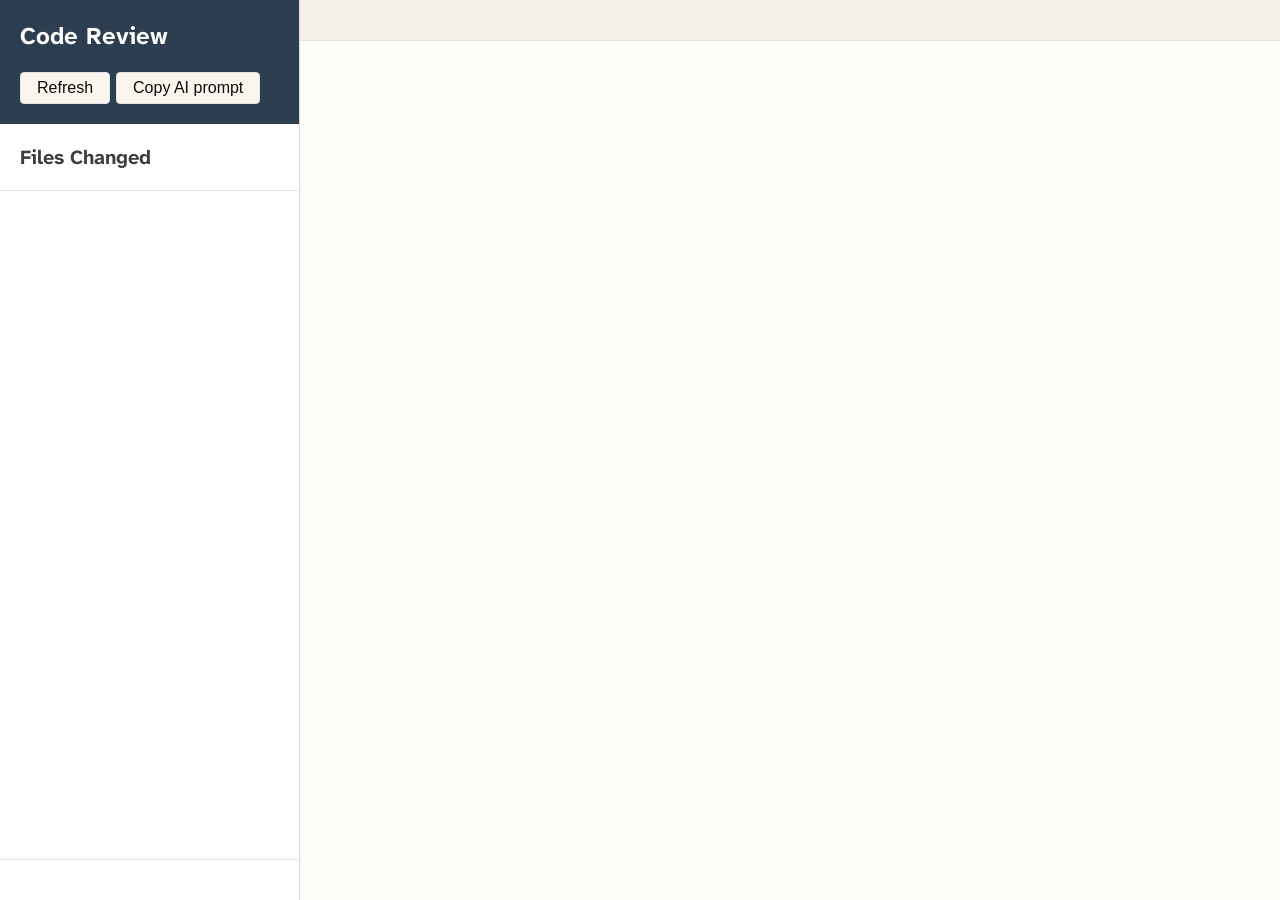
==== backend/assets/index.html @ bf8e1965 "Squashed commit of the following: commit 788ef1416c350686da4750c318c8a06a1f06bbaf Author: lsh <lsh-0" ====
<!DOCTYPE html>
<html lang="en">
<head>
    <meta charset="UTF-8">
    <meta name="viewport" content="width=device-width, initial-scale=1.0">
    <title>Code Review</title>
    <link rel="stylesheet" href="style.css">
</head>
<body>
    <div id="app">
        <div id="review-changed-banner" class="banner hidden">
            <span>Changes to the review have been made.</span>
            <button id="banner-refresh-btn">Refresh</button>
            <button id="banner-dismiss-btn" class="banner-dismiss" title="Dismiss">×</button>
        </div>
        <div id="main-content">
            <div id="file-list">
                <header>
                    <div class="header-content">
                        <h1>Code Review</h1>
                        <div class="review-info">
                            <span id="branch-info"></span>
                        </div>
                        <button id="refresh-btn">Refresh</button>
                        <button id="copy-prompt-btn" title="Copy an AI prompt that points at this review's state file">Copy AI prompt</button>
                    </div>
                </header>
                <h2>Files Changed</h2>
                <div id="files"></div>
                <div id="overview-footer"></div>
            </div>

            <div id="diff-view">
                <div id="current-file-header">
                    <h2 id="current-file-name"></h2>
                </div>
                <div id="diff-content"></div>
            </div>
        </div>
    </div>

    <div id="comment-modal" class="modal">
        <div class="modal-content">
            <h3>Add Comment</h3>
            <textarea id="comment-input" placeholder="Write your comment in markdown..."></textarea>
            <div class="modal-actions">
                <button id="save-comment-btn">Save</button>
                <button id="cancel-comment-btn">Cancel</button>
            </div>
        </div>
    </div>

    <div id="edit-comment-modal" class="modal">
        <div class="modal-content">
            <h3>Edit Comment</h3>
            <textarea id="edit-comment-input"></textarea>
            <div class="modal-actions">
                <button id="update-comment-btn">Update</button>
                <button id="cancel-edit-comment-btn">Cancel</button>
            </div>
        </div>
    </div>

    <div id="reply-comment-modal" class="modal">
        <div class="modal-content">
            <h3>Reply</h3>
            <textarea id="reply-comment-input" placeholder="Write your reply in markdown..."></textarea>
            <div class="modal-actions">
                <button id="save-reply-btn">Save</button>
                <button id="cancel-reply-btn">Cancel</button>
            </div>
        </div>
    </div>

    <script src="review.js"></script>
</body>
</html>
---- backend/assets/style.css ----
/* Fonts bundled under assets/fonts. Atkinson Hyperlegible Next is an
   accessibility-oriented sans used for UI chrome; Source Code Pro is the
   monospace used for diff and code, where column alignment matters. */
@font-face {
    font-family: "Atkinson Hyperlegible Next";
    src: local("Atkinson Hyperlegible Next"), url("fonts/AtkinsonHyperlegibleNext-Regular.otf") format("opentype");
    font-weight: 400;
    font-style: normal;
}

@font-face {
    font-family: "Atkinson Hyperlegible Next";
    src: local("Atkinson Hyperlegible Next Bold"), url("fonts/AtkinsonHyperlegibleNext-Bold.otf") format("opentype");
    font-weight: 700;
    font-style: normal;
}

@font-face {
    font-family: "Atkinson Hyperlegible Next";
    src: local("Atkinson Hyperlegible Next Italic"), url("fonts/AtkinsonHyperlegibleNext-Italic.otf") format("opentype");
    font-weight: 400;
    font-style: italic;
}

@font-face {
    font-family: "Source Code Pro";
    src: local("Source Code Pro"), url("fonts/SourceCodePro-Regular.otf") format("opentype");
    font-weight: 400;
    font-style: normal;
}

@font-face {
    font-family: "Source Code Pro";
    src: local("Source Code Pro Bold"), url("fonts/SourceCodePro-Bold.otf") format("opentype");
    font-weight: 700;
    font-style: normal;
}

@font-face {
    font-family: "Source Code Pro";
    src: local("Source Code Pro Italic"), url("fonts/SourceCodePro-It.otf") format("opentype");
    font-weight: 400;
    font-style: italic;
}

:root {
    /* Font families */
    --font-sans: "Atkinson Hyperlegible Next", -apple-system, BlinkMacSystemFont, "Segoe UI", Roboto, sans-serif;
    --font-mono: "Source Code Pro", "Monaco", "Menlo", "Courier New", monospace;

    /* Code/diff text scale. Driven by Ctrl+wheel zoom, which sets --zoom on
       the root element; the diff font size is the base times the zoom. */
    --diff-font-base: 0.9rem;
    --zoom: 1;
    --diff-font-size: calc(var(--diff-font-base) * var(--zoom));

    /* Base — warm, low-glare palette adapted from the ADL design system. */
    --color-bg: #fffdf9;
    --color-bg-primary: #fffdf9;
    --color-bg-secondary: #faf6ee;
    --color-bg-tertiary: #f6f1e7;
    --color-bg-subtle: #f6f1e7;
    --color-text: #0b0c0c;
    --color-text-secondary: #3d3d3d;
    --color-text-muted: #6b7280;
    --color-text-strong: #0b0c0c;

    /* Side navigation — kept cool to separate it from the warm body. */
    --color-nav-bg: white;
    --color-nav-item-bg: #f8f9fa;

    /* Borders */
    --color-border: #e1e4e8;
    --color-border-light: #ddd;
    --color-border-input: #d1d5da;

    /* Accent / interactive */
    --color-accent: #0366d6;
    --color-accent-hover: #0256c7;
    --color-accent-bg: #e8f4f8;
    --color-hover-bg: #f0f5ff;
    --color-hover-bg-subtle: #f3f4f6;

    /* Header */
    --color-header-bg: #2c3e50;
    --color-header-text: white;

    /* Diff - added */
    --color-diff-add-bg: #e6ffed;
    --color-diff-add-num-bg: #d4f0dc;
    --color-diff-add-num-text: #0a5c2b;
    --color-diff-add-content-bg: #d1f4da;

    /* Diff - removed */
    --color-diff-remove-bg: #ffebe9;
    --color-diff-remove-num-bg: #ffdcd7;
    --color-diff-remove-num-text: #a0111f;
    --color-diff-remove-content-bg: #ffd8d6;

    /* Diff - text on colored backgrounds */
    --color-diff-text: #000;

    /* Hunk header */
    --color-hunk-text: #4b5563;

    /* Status */
    --color-status-active: #28a745;
    --color-status-active-hover: #218838;
    --color-status-resolved: #6f42c1;
    --color-status-ignored: #6c757d;
    --color-status-ignored-hover: #5a6268;

    /* Danger */
    --color-danger: #dc3545;
    --color-danger-hover: #c82333;

    /* Shadows / overlays */
    --shadow-sm: 0 2px 4px rgba(0, 0, 0, 0.1);
    --shadow-md: 0 4px 12px rgba(0, 0, 0, 0.15);
    --color-overlay: rgba(0, 0, 0, 0.5);
}

* {
    margin: 0;
    padding: 0;
    box-sizing: border-box;
    scroll-behavior: auto !important;
}

html {
    scroll-behavior: auto !important;
    /* Scale the whole UI up from the 16px default. Every rem-based size,
       including the diff text, grows proportionally. */
    font-size: 125%;
}

body {
    font-family: var(--font-sans);
    background: var(--color-bg);
    color: var(--color-text);
}

header {
    background: var(--color-header-bg);
    color: var(--color-header-text);
    padding: 1rem;
    box-shadow: var(--shadow-sm);
}

.header-content h1 {
    font-size: 1.2rem;
    font-weight: 600;
    margin-bottom: 0.5rem;
}

.review-info {
    font-size: 0.85rem;
    opacity: 0.9;
}

#refresh-btn,
#copy-prompt-btn {
    margin-top: 0.5rem;
    padding: 0.3rem 0.8rem;
    background: var(--color-bg-secondary);
    color: var(--color-text);
    border: 1px solid var(--color-border);
    border-radius: 4px;
    cursor: pointer;
    font-size: 0.8rem;
    /* the success cue (see `.flash-success`) fades the green back over this. */
    transition: background-color 0.3s ease, color 0.3s ease;
}

#refresh-btn:hover,
#copy-prompt-btn:hover {
    background: var(--color-bg-primary);
}

/* press affordance: the button depresses slightly on click and springs back,
   the basic indent-then-outdent every button should have. */
#refresh-btn:active,
#copy-prompt-btn:active {
    transform: translateY(1px);
}

/* on-success cue: snap the button to green on completion, then let the base
   `transition` fade it back when the class is removed. Only colour changes — no
   size or text change, so the surrounding navigation never shifts. */
#refresh-btn.flash-success,
#copy-prompt-btn.flash-success {
    background: var(--color-status-active);
    color: white;
    transition: none;
}

#app {
    display: flex;
    flex-direction: column;
    height: 100vh;
}

/* a full-width notice pinned above the panes, shown when the review's state
   file is changed by another process. It sits in normal flow so the panes
   shrink to make room rather than being covered. */
#review-changed-banner {
    flex: 0 0 auto;
    display: flex;
    align-items: center;
    gap: 0.75rem;
    padding: 0.5rem 1rem;
    background: #fff3cd;
    color: #7a5c00;
    border-bottom: 1px solid #e0c46c;
    font-size: 0.9rem;
}

#review-changed-banner.hidden {
    display: none;
}

#banner-refresh-btn {
    padding: 0.2rem 0.7rem;
    background: #7a5c00;
    color: white;
    border: none;
    border-radius: 4px;
    cursor: pointer;
    font-size: 0.85rem;
}

#banner-refresh-btn:hover {
    background: #5c4500;
}

.banner-dismiss {
    margin-left: auto;
    background: transparent;
    border: none;
    color: #7a5c00;
    font-size: 1.2rem;
    line-height: 1;
    cursor: pointer;
    padding: 0 0.3rem;
}

#main-content {
    display: flex;
    flex: 1;
    min-height: 0;
}

#file-list {
    width: 300px;
    background: var(--color-nav-bg);
    border-right: 1px solid var(--color-border-light);
    overflow: hidden;
    display: flex;
    flex-direction: column;
}

#file-list h2 {
    flex: 0 0 auto;
    font-size: 1rem;
    font-weight: 600;
    padding: 1rem;
    margin: 0;
    color: var(--color-text-secondary);
    background: var(--color-nav-bg);
    border-bottom: 1px solid var(--color-border);
}

#file-list > header {
    flex: 0 0 auto;
}

#files {
    padding: 1rem;
    flex: 1;
    overflow-y: auto;
}

.file-item {
    display: flex;
    align-items: center;
    gap: 0.5rem;
    padding: 0.75rem;
    margin-bottom: 0.5rem;
    background: var(--color-nav-item-bg);
    border: 1px solid var(--color-border);
    border-radius: 4px;
    cursor: pointer;
}

.file-item .file-marked {
    flex: 0 0 auto;
    margin: 0;
    cursor: pointer;
}

.file-item:hover {
    background: var(--color-accent-bg);
    border-color: var(--color-accent);
}

.file-item.active {
    background: var(--color-accent-bg);
    border-color: var(--color-accent);
}

.file-item.has-comments-active {
    border-color: var(--color-status-active);
    border-width: 2px;
}

.file-item.has-comments-resolved {
    border-color: var(--color-status-resolved);
    border-width: 2px;
}

.file-item.has-comments-ignored {
    border-color: var(--color-status-ignored);
    border-width: 2px;
}

.file-item .file-name {
    font-family: var(--font-mono);
    font-size: 0.85rem;
    word-break: break-all;
    overflow-wrap: anywhere;
}

.file-item .comment-count {
    display: inline-block;
    margin-left: 0.5rem;
    padding: 0.1rem 0.4rem;
    background: var(--color-status-resolved);
    color: var(--color-bg-primary);
    border-radius: 10px;
    font-size: 0.75rem;
}

/* the overview entry lives in a footer fixed to the bottom of the file list,
   so it stays in place while the file list above it scrolls. */
#overview-footer {
    flex: 0 0 auto;
    padding: 1rem;
    background: var(--color-nav-bg);
    border-top: 1px solid var(--color-border);
}

/* the review-overview entry sits in the footer, without a marked checkbox. */
.file-item.overview-item {
    margin-bottom: 0;
    border-style: dashed;
    justify-content: center;
}

.file-item.overview-item .file-name {
    font-family: inherit;
    font-weight: 600;
}

/* a file's section in the overview pane: a clickable header that opens the
   file, followed by its comment threads. */
.overview-file {
    margin-bottom: 2rem;
}

/* the overview's per-file header, matching the file page's `#current-file-header`:
   a warm bar carrying the filename link and the browse button. */
.overview-file-header {
    padding: 0.5rem 1rem;
    background: var(--color-bg-tertiary);
    border: 1px solid var(--color-border);
    /* the header sits directly on top of the file's hunk(s), so it rounds only
       its top corners and shares the seam with the hunk below — one card, no gap. */
    border-radius: 4px 4px 0 0;
    border-bottom: none;
    display: flex;
    align-items: center;
    gap: 1rem;
}

/* in the overview the hunk butts directly under the file header: drop its own
   top rounding and the inter-hunk margin so header and hunk read as one card. */
.overview-file .diff-hunk {
    margin-bottom: 0;
    border-radius: 0;
}

/* the overview file section is the card; its last hunk rounds its bottom. */
.overview-file .diff-hunk:last-child {
    border-radius: 0 0 4px 4px;
}

/* the filename in the overview header, mirroring `#current-file-name`. As a file
   link it is a borderless button so it reads as text but acts as a control; the
   review section reuses it as a plain label (a span, no click). */
.overview-file-name {
    font-family: var(--font-mono);
    font-weight: 600;
    font-size: 0.95rem;
    color: var(--color-accent);
    background: transparent;
    border: none;
    padding: 0;
    text-align: left;
    cursor: pointer;
    word-break: break-all;
    overflow-wrap: anywhere;
}

button.overview-file-name:hover {
    text-decoration: underline;
}

.overview-empty {
    padding: 2rem;
    text-align: center;
    color: var(--color-hunk-text);
}

/* the review-level feedback section heads the overview and is not a file, so
   its label is plain text, not an accent-coloured link. */
.overview-review .overview-file-name {
    color: var(--color-text);
}

.overview-add-comment {
    margin: 0.5rem 0 1rem;
    padding: 0.3rem 0.8rem;
    font-family: inherit;
    font-size: 0.85rem;
    color: var(--color-accent);
    background: transparent;
    border: 1px solid var(--color-border);
    border-radius: 4px;
    cursor: pointer;
}

.overview-add-comment:hover {
    background: var(--color-bg-subtle);
}


#diff-view {
    flex: 1;
    overflow-y: auto;
    background: var(--color-bg-primary);
}

#current-file-header {
    padding: 1rem 2rem;
    background: var(--color-bg-tertiary);
    border-bottom: 1px solid var(--color-border);
    position: sticky;
    top: 0;
    z-index: 10;
    display: flex;
    align-items: center;
    gap: 1rem;
}

.browse-link {
    font-size: 0.85rem;
    font-family: inherit;
    color: var(--color-accent);
    background: transparent;
    border: 1px solid var(--color-border);
    border-radius: 4px;
    padding: 0.2rem 0.6rem;
    cursor: pointer;
}

.browse-link:hover {
    background: var(--color-bg-subtle);
}

#current-file-name {
    font-size: 1.1rem;
    font-weight: 600;
    font-family: var(--font-mono);
}

#diff-content {
    padding: 1rem 2rem;
}

.binary-placeholder {
    padding: 2rem;
    text-align: center;
    color: var(--color-hunk-text);
    font-family: var(--font-mono);
    font-size: var(--diff-font-size);
    border: 1px dashed var(--color-border);
    border-radius: 6px;
}

.diff-hunk {
    margin-bottom: 2rem;
    border: 1px solid var(--color-border);
    border-radius: 6px;
    overflow: hidden;
}

.hunk-header {
    background: var(--color-bg-subtle);
    padding: 0.5rem 1rem;
    font-family: var(--font-mono);
    font-size: var(--diff-font-size);
    color: var(--color-hunk-text);
    border-bottom: 1px solid var(--color-border);
}

.expand-row {
    background: var(--color-bg-subtle);
    padding: 0.35rem 1rem;
    font-family: var(--font-mono);
    font-size: var(--diff-font-size);
    color: var(--color-accent);
    cursor: pointer;
    user-select: none;
    border-bottom: 1px solid var(--color-border);
}

.expand-row:hover {
    background: var(--color-bg-tertiary);
}

.expand-row.disabled {
    color: var(--color-text-muted);
    text-decoration: line-through;
    cursor: default;
}

.expand-row.disabled:hover {
    background: var(--color-bg-subtle);
}

/* a between-hunks gap revealed to completion makes the two hunks continuous:
   close the separating margin and flatten the bordered/rounded edges where
   they meet so the two boxes read as one block. */
.diff-hunk.joined-above {
    margin-top: 0;
    border-top: none;
    border-top-left-radius: 0;
    border-top-right-radius: 0;
}

.diff-hunk.joined-below {
    margin-bottom: 0;
    border-bottom: none;
    border-bottom-left-radius: 0;
    border-bottom-right-radius: 0;
}

/* the lower hunk's header is hidden once its gap is fully revealed: the two
   hunks are now one continuous block and the @@ boundary no longer applies. */
.hunk-header.joined-hidden {
    display: none;
}

.diff-line {
    display: flex;
    font-family: var(--font-mono);
    font-size: var(--diff-font-size);
    line-height: 1.5;
    position: relative;
}

.diff-line:hover {
    background: var(--color-hover-bg);
}

/* The background hover above shows on plain lines, but added/removed lines
   paint their own backgrounds over the row and hide it. This absolutely
   positioned marker sits above the child backgrounds, giving every line a
   consistent left-edge hover cue regardless of type. */
.diff-line::before {
    content: "";
    position: absolute;
    left: 0;
    top: 0;
    bottom: 0;
    width: 3px;
    background: var(--color-accent);
    opacity: 0;
}

.diff-line:hover::before {
    opacity: 1;
}

.line-numbers {
    display: flex;
    user-select: none;
    background: var(--color-bg-tertiary);
    border-right: 1px solid var(--color-border);
}

.line-number {
    width: 50px;
    padding: 0.25rem 0.5rem;
    text-align: right;
    color: var(--color-text-muted);
    font-size: calc(0.8rem * var(--zoom));
}

/* Render the digit from the data-num attribute. CSS-generated content is not
   part of the selection or clipboard, so line numbers are excluded when
   selecting code across rows. */
.line-number::before {
    content: attr(data-num);
}

.line-number.clickable {
    cursor: pointer;
}

.line-number.clickable:hover {
    color: var(--color-accent);
    background: var(--color-accent-bg);
}

.line-content {
    flex: 1;
    padding: 0.25rem 0.5rem;
    white-space: pre-wrap;
    overflow-wrap: anywhere;
}

.line-actions {
    padding: 0.25rem 0.5rem;
    opacity: 0;
}

.diff-line:hover .line-actions {
    opacity: 1;
}

.comment-btn {
    padding: 0.2rem 0.5rem;
    background: var(--color-accent);
    color: var(--color-bg-primary);
    border: none;
    border-radius: 3px;
    cursor: pointer;
    font-size: 0.75rem;
}

.comment-btn:hover {
    background: var(--color-accent-hover);
}

.diff-line.added {
    background: var(--color-diff-add-bg);
}

.diff-line.added .line-numbers {
    background: var(--color-diff-add-num-bg);
}

.diff-line.added .line-number {
    color: var(--color-diff-add-num-text);
}

.diff-line.added .line-content {
    background: var(--color-diff-add-content-bg);
    color: var(--color-diff-text);
}

.diff-line.removed {
    background: var(--color-diff-remove-bg);
}

.diff-line.removed .line-numbers {
    background: var(--color-diff-remove-num-bg);
}

.diff-line.removed .line-number {
    color: var(--color-diff-remove-num-text);
}

.diff-line.removed .line-content {
    background: var(--color-diff-remove-content-bg);
    color: var(--color-diff-text);
}

.comment-thread {
    background: var(--color-bg-subtle);
    border-left: 3px solid var(--color-status-resolved);
    /* no vertical margin: the thread butts against the commented line above and
       the next diff line below, so a comment and its code read as one block. The
       0.75rem inset is the single indent step shared by the comment card and the
       reply rail, so the hunk edge, comment edge and reply edge align. */
    margin: 0;
    padding: 0.75rem;
}

/* the diff line a comment is attached to carries the same left bar as its
   thread, so the two join into a single bordered block down the left edge. The
   bar reuses the `::before` marker (which sits above the line's own background)
   shown always and in the comment colour rather than only on hover. */
.diff-line.commented::before {
    opacity: 1;
    background: var(--color-status-resolved);
}

.comment {
    background: var(--color-bg-primary);
    border: 1px solid var(--color-border);
    border-radius: 6px;
    padding: 0.75rem;
    margin-bottom: 0.5rem;
}

.comment:last-child {
    margin-bottom: 0;
}

.comment-header {
    display: flex;
    justify-content: space-between;
    align-items: center;
    margin-bottom: 0.5rem;
}

.comment-status {
    display: inline-block;
    padding: 0.2rem 0.5rem;
    border-radius: 3px;
    font-size: 0.75rem;
    font-weight: 600;
}

.comment-status.active {
    background: var(--color-status-active);
    color: var(--color-bg-primary);
}

.comment-status.resolved {
    background: var(--color-status-resolved);
    color: var(--color-bg-primary);
}

.comment-status.ignored {
    background: var(--color-status-ignored);
    color: var(--color-bg-primary);
}

.comment-author {
    font-size: 0.75rem;
    color: var(--color-status-ignored);
    font-weight: normal;
}

.comment-content {
    margin-bottom: 0.5rem;
    line-height: 1.5;
    white-space: pre-wrap;
}

/* replies sit under the root body behind a thin left rail. The rail's left edge
   aligns with the root comment's content edge — the same edge the Reply button
   below starts from — so the rail visually continues down to that button. The
   bottom margin gives the last reply breathing room before the action row. */
.comment-replies {
    margin: 0.5rem 0 0.75rem;
    border-left: 2px solid var(--color-border);
    padding-left: 0.75rem;
}

/* a reply is nested under its root inside the `.comment-replies` rail, so it
   drops the standalone card chrome (border, background, radius) the root
   `.comment` rule applies and reads as a lighter thread entry. */
.comment-reply {
    background: none;
    border: none;
    border-radius: 0;
    padding: 0.4rem 0;
    margin-bottom: 0;
}

.comment-reply .comment-content {
    margin-bottom: 0.4rem;
}

/* replies offer only Edit and Delete; keep them grouped together rather than
   pushing Delete to the far edge as the richer root action row does. */
.comment-reply .comment-actions .delete-btn {
    margin-left: 0;
}

.comment-actions {
    display: flex;
    gap: 0.5rem;
}

.comment-actions button {
    padding: 0.3rem 0.6rem;
    border: 1px solid var(--color-border-input);
    background: var(--color-bg-primary);
    border-radius: 3px;
    cursor: pointer;
    font-size: 0.8rem;
}

.comment-actions button:hover {
    background: var(--color-hover-bg-subtle);
}

.comment-actions .delete-btn {
    margin-left: auto;
    background: var(--color-danger);
    color: var(--color-bg-primary);
    border-color: var(--color-danger);
}

.comment-actions .delete-btn:hover {
    background: var(--color-danger-hover);
    border-color: var(--color-danger-hover);
}

.modal {
    display: none;
    position: fixed;
    top: 0;
    left: 0;
    width: 100%;
    height: 100%;
    background: var(--color-overlay);
    z-index: 1000;
    align-items: center;
    justify-content: center;
}

.modal.active {
    display: flex;
}

.modal-content {
    background: var(--color-bg-primary);
    padding: 2rem;
    border-radius: 8px;
    width: 90%;
    max-width: 600px;
    box-shadow: var(--shadow-md);
}

.modal-content h3 {
    margin-bottom: 1rem;
    font-size: 1.2rem;
}

.modal-content textarea {
    width: 100%;
    min-height: 150px;
    padding: 0.75rem;
    border: 1px solid var(--color-border-input);
    border-radius: 4px;
    font-family: inherit;
    font-size: 1.05rem;
    resize: vertical;
    margin-bottom: 1rem;
}

.modal-actions {
    display: flex;
    gap: 0.5rem;
    justify-content: flex-end;
}

.modal-actions button {
    padding: 0.5rem 1rem;
    border: none;
    border-radius: 4px;
    cursor: pointer;
    font-size: 0.9rem;
}

#save-comment-btn,
#update-comment-btn {
    background: var(--color-status-active);
    color: var(--color-bg-primary);
}

#save-comment-btn:hover,
#update-comment-btn:hover {
    background: var(--color-status-active-hover);
}

#cancel-comment-btn,
#cancel-edit-comment-btn {
    background: var(--color-status-ignored);
    color: var(--color-bg-primary);
}

#cancel-comment-btn:hover,
#cancel-edit-comment-btn:hover {
    background: var(--color-status-ignored-hover);
}

/* Syntax highlighting (highlight.js token classes).
   A compact theme matched to the tool's warm light palette rather than a stock
   highlight.js stylesheet, so highlighted code reads consistently with the rest
   of the UI and no external CSS dependency is pulled in. highlight.js emits
   <span class="hljs-*"> tokens inside .line-content; these rules colour them.
   An unrecognised language (or the plain-text fallback) emits no spans and
   simply inherits the default text colour. */
.line-content .hljs-comment,
.line-content .hljs-quote {
    color: #6c757d;
    font-style: italic;
}
.line-content .hljs-keyword,
.line-content .hljs-selector-tag,
.line-content .hljs-literal,
.line-content .hljs-type,
.line-content .hljs-built_in {
    color: #6f42c1;
}
.line-content .hljs-string,
.line-content .hljs-meta-string,
.line-content .hljs-regexp {
    color: #a0111f;
}
.line-content .hljs-number,
.line-content .hljs-symbol,
.line-content .hljs-bullet {
    color: #b35900;
}
.line-content .hljs-title,
.line-content .hljs-section,
.line-content .hljs-function .hljs-title,
.line-content .hljs-name {
    color: #7a5c00;
    font-weight: 600;
}
.line-content .hljs-attr,
.line-content .hljs-attribute,
.line-content .hljs-variable,
.line-content .hljs-template-variable {
    color: #0b6b75;
}
.line-content .hljs-meta,
.line-content .hljs-tag {
    color: #6c757d;
}
.line-content .hljs-emphasis {
    font-style: italic;
}
.line-content .hljs-strong {
    font-weight: 700;
}
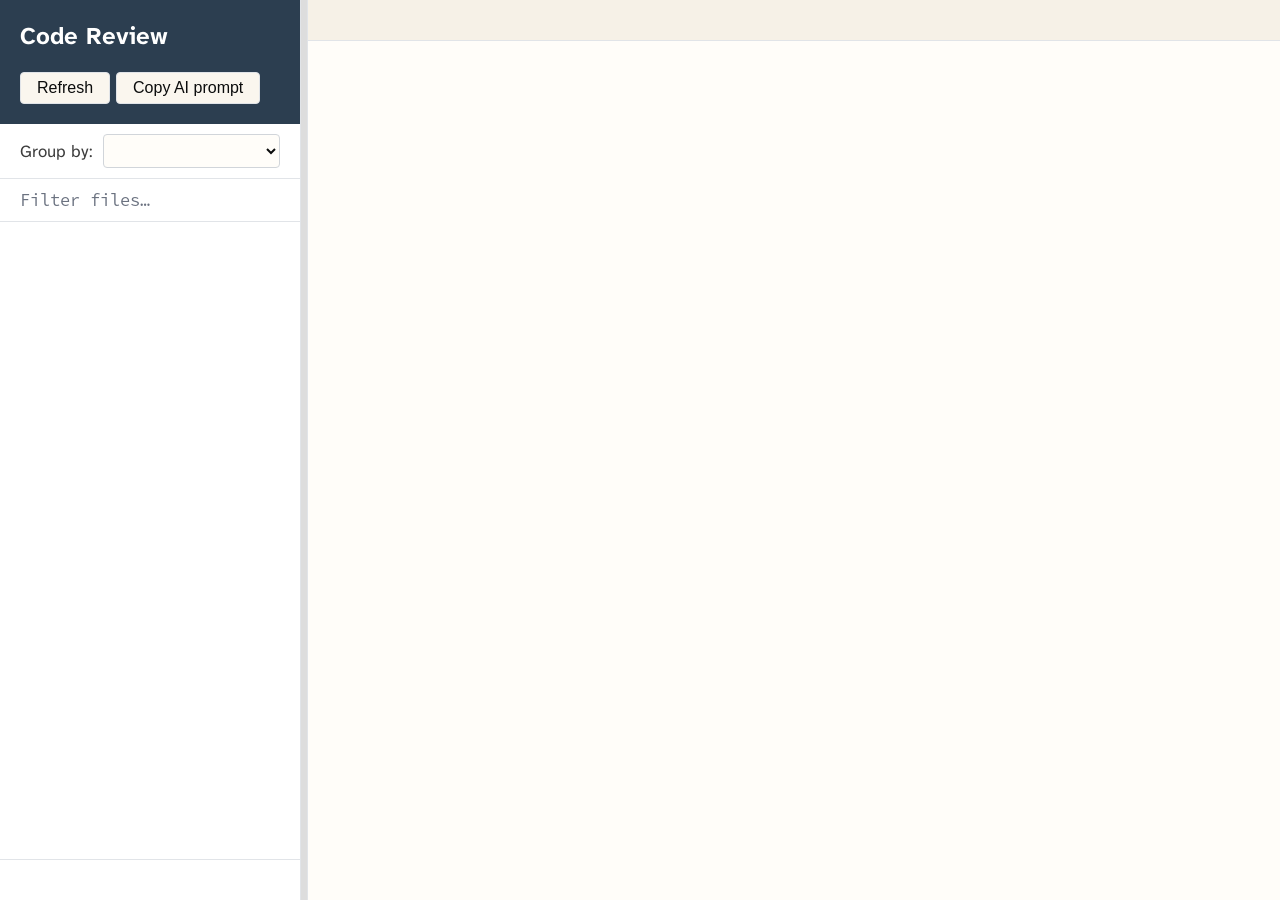
==== commit d04392d9: "Squashed commit of the following: commit 2c3bbda092e7c4c52e932bdacccf666ceb925f85 Author: lsh <lsh-0" ====
--- a/backend/assets/index.html
+++ b/backend/assets/index.html
@@ -25,10 +25,19 @@
                         <button id="copy-prompt-btn" title="Copy an AI prompt that points at this review's state file">Copy AI prompt</button>
                     </div>
                 </header>
-                <h2>Files Changed</h2>
+                <div id="file-group-control">
+                    <label for="file-grouping">Group by:</label>
+                    <select id="file-grouping"></select>
+                </div>
+                <input id="file-filter" type="text" autocomplete="off"
+                       spellcheck="false" placeholder="Filter files…"
+                       aria-label="Filter the file list">
                 <div id="files"></div>
                 <div id="overview-footer"></div>
             </div>
+
+            <div id="pane-resizer" role="separator" aria-orientation="vertical"
+                 tabindex="0" aria-label="Resize the file list"></div>
 
             <div id="diff-view">
                 <div id="current-file-header">
--- a/backend/assets/style.css
+++ b/backend/assets/style.css
@@ -74,6 +74,14 @@
     --color-border-light: #ddd;
     --color-border-input: #d1d5da;
 
+    /* Classic (GTK2/Win95-style) scrollbar in a discreet cool blue-grey: a flat
+       track and a raised, bevelled thumb. */
+    --color-scrollbar-track: #dde1e7;
+    --color-scrollbar-thumb: #b9c1cc;
+    --color-scrollbar-thumb-hover: #a7b1bf;
+    --color-scrollbar-light: #f4f6f9;
+    --color-scrollbar-dark: #8b949f;
+
     /* Accent / interactive */
     --color-accent: #0366d6;
     --color-accent-hover: #0256c7;
@@ -113,6 +121,10 @@
     /* Danger */
     --color-danger: #dc3545;
     --color-danger-hover: #c82333;
+
+    /* Warning (outdated comments: anchor lost, shown untethered) */
+    --color-warning: #d4a017;
+    --color-warning-bg: #fdf6e3;
 
     /* Shadows / overlays */
     --shadow-sm: 0 2px 4px rgba(0, 0, 0, 0.1);
@@ -252,38 +264,171 @@
 
 #file-list {
     width: 300px;
+    flex: 0 0 auto;
     background: var(--color-nav-bg);
-    border-right: 1px solid var(--color-border-light);
     overflow: hidden;
     display: flex;
     flex-direction: column;
 }
 
-#file-list h2 {
+/* the draggable divider between the file list and the diff. Deliberately chunky
+   for an easy grab target and keyboard-focusable for accessibility; the JS sets
+   the file-list width inline as it is dragged. */
+#pane-resizer {
     flex: 0 0 auto;
-    font-size: 1rem;
-    font-weight: 600;
-    padding: 1rem;
-    margin: 0;
-    color: var(--color-text-secondary);
+    width: 8px;
+    cursor: col-resize;
+    background: var(--color-border-light);
+    border-left: 1px solid var(--color-border);
+    border-right: 1px solid var(--color-border);
+    box-sizing: border-box;
+}
+
+#pane-resizer:hover,
+#pane-resizer.dragging {
+    background: var(--color-accent);
+}
+
+#pane-resizer:focus-visible {
+    outline: 2px solid var(--color-accent);
+    outline-offset: -2px;
+}
+
+#file-list > header {
+    flex: 0 0 auto;
+}
+
+/* the "Group by" row: sits between the header and the filter box, partitioning
+   the file list under headings. */
+#file-group-control {
+    flex: 0 0 auto;
+    box-sizing: border-box;
+    display: flex;
+    align-items: center;
+    gap: 0.5rem;
+    padding: 0.5rem 1rem;
     background: var(--color-nav-bg);
     border-bottom: 1px solid var(--color-border);
-}
-
-#file-list > header {
+    font-size: 0.85rem;
+    color: var(--color-text-secondary);
+}
+
+#file-group-control label {
     flex: 0 0 auto;
+}
+
+#file-group-control select {
+    flex: 1;
+    min-width: 0;
+    padding: 0.2rem 0.3rem;
+    border: 1px solid var(--color-border-input);
+    border-radius: 4px;
+    background: var(--color-bg-primary);
+    font-family: inherit;
+    font-size: 0.85rem;
+    color: var(--color-text);
+}
+
+/* a heading above each group of files when a grouper is active. */
+.file-group-heading {
+    padding: 0.5rem 0.25rem 0.35rem;
+    font-size: 0.7rem;
+    font-weight: 700;
+    letter-spacing: 0.05em;
+    text-transform: uppercase;
+    color: var(--color-text-muted);
+}
+
+/* the file-list filter box: full width of the column, pinned beneath the header
+   so it stays put while the list scrolls. Typing into it filters the files. */
+#file-filter {
+    flex: 0 0 auto;
+    box-sizing: border-box;
+    width: 100%;
+    padding: 0.5rem 1rem;
+    border: none;
+    border-bottom: 1px solid var(--color-border);
+    background: var(--color-nav-bg);
+    font-family: var(--font-mono);
+    font-size: 0.85rem;
+    color: var(--color-text);
+}
+
+#file-filter::placeholder {
+    color: var(--color-text-muted);
+}
+
+#file-filter:focus {
+    outline: none;
+    background: var(--color-hover-bg);
 }
 
 #files {
     padding: 1rem;
     flex: 1;
     overflow-y: auto;
+    overflow-x: auto;
+    /* place the vertical scrollbar on the far left, mirroring the diff pane's
+       right-hand scrollbar across the divider. The rows reset to `ltr` below so
+       only the scrollbar moves, not the content. */
+    direction: rtl;
+}
+
+/* the classic bevelled scrollbar, shared by the file list and the diff pane so
+   both sides match. WebKitGTK honours `::-webkit-scrollbar`; it is always shown
+   (not an overlay) and chunky. */
+#files::-webkit-scrollbar,
+#diff-view::-webkit-scrollbar {
+    width: 16px;
+    height: 16px;
+}
+
+/* drop the engine's arrow steppers: they are not colourable and otherwise pick
+   up each pane's own background, making the two scrollbars look mismatched. */
+#files::-webkit-scrollbar-button,
+#diff-view::-webkit-scrollbar-button {
+    display: none;
+}
+
+/* the file list scrolls horizontally when its column is dragged narrow, but the
+   horizontal bar is hidden — only the vertical (left-hand) bar shows. */
+#files::-webkit-scrollbar:horizontal {
+    height: 0;
+}
+
+#files::-webkit-scrollbar-track,
+#diff-view::-webkit-scrollbar-track {
+    background: var(--color-scrollbar-track);
+}
+
+#files::-webkit-scrollbar-thumb,
+#diff-view::-webkit-scrollbar-thumb {
+    background: var(--color-scrollbar-thumb);
+    /* a raised bevel: light on the top/left, dark on the bottom/right. */
+    border-top: 2px solid var(--color-scrollbar-light);
+    border-left: 2px solid var(--color-scrollbar-light);
+    border-bottom: 2px solid var(--color-scrollbar-dark);
+    border-right: 2px solid var(--color-scrollbar-dark);
+}
+
+#files::-webkit-scrollbar-thumb:hover,
+#diff-view::-webkit-scrollbar-thumb:hover {
+    background: var(--color-scrollbar-thumb-hover);
+}
+
+#files::-webkit-scrollbar-corner,
+#diff-view::-webkit-scrollbar-corner {
+    background: var(--color-scrollbar-track);
 }
 
 .file-item {
+    /* reset the rtl flip from `#files` so the row content reads left-to-right. */
+    direction: ltr;
     display: flex;
     align-items: center;
     gap: 0.5rem;
+    /* hold a readable width so a narrow column scrolls rather than crushing rows. */
+    min-width: 12rem;
     padding: 0.75rem;
     margin-bottom: 0.5rem;
     background: var(--color-nav-item-bg);
@@ -707,6 +852,46 @@
     background: var(--color-status-resolved);
 }
 
+/* outdated comments: the anchor was lost after the file changed, so they render
+   untethered at the top of the file view. The warning border marks them as no
+   longer relevant to the current diff. */
+.outdated-comments {
+    margin-bottom: 1rem;
+}
+
+.outdated-comment {
+    border: 2px solid var(--color-warning);
+    border-radius: 6px;
+    background: var(--color-warning-bg);
+    margin-bottom: 0.75rem;
+    overflow: hidden;
+}
+
+.outdated-comment:last-child {
+    margin-bottom: 0;
+}
+
+/* the captured context shown as a read-only pseudo-hunk: the code as it was when
+   the comment was made. No line numbers and no expand affordance, since there is
+   no live hunk to expand into. */
+.outdated-hunk {
+    font-family: var(--font-mono);
+    border-bottom: 1px solid var(--color-warning);
+}
+
+.outdated-line {
+    padding: 0 0.75rem;
+    white-space: pre-wrap;
+    color: var(--color-text-secondary);
+}
+
+/* the thread inside an outdated block drops its own left bar: the warning border
+   already frames the whole block. */
+.outdated-comment .comment-thread {
+    background: transparent;
+    border-left: none;
+}
+
 .comment {
     background: var(--color-bg-primary);
     border: 1px solid var(--color-border);
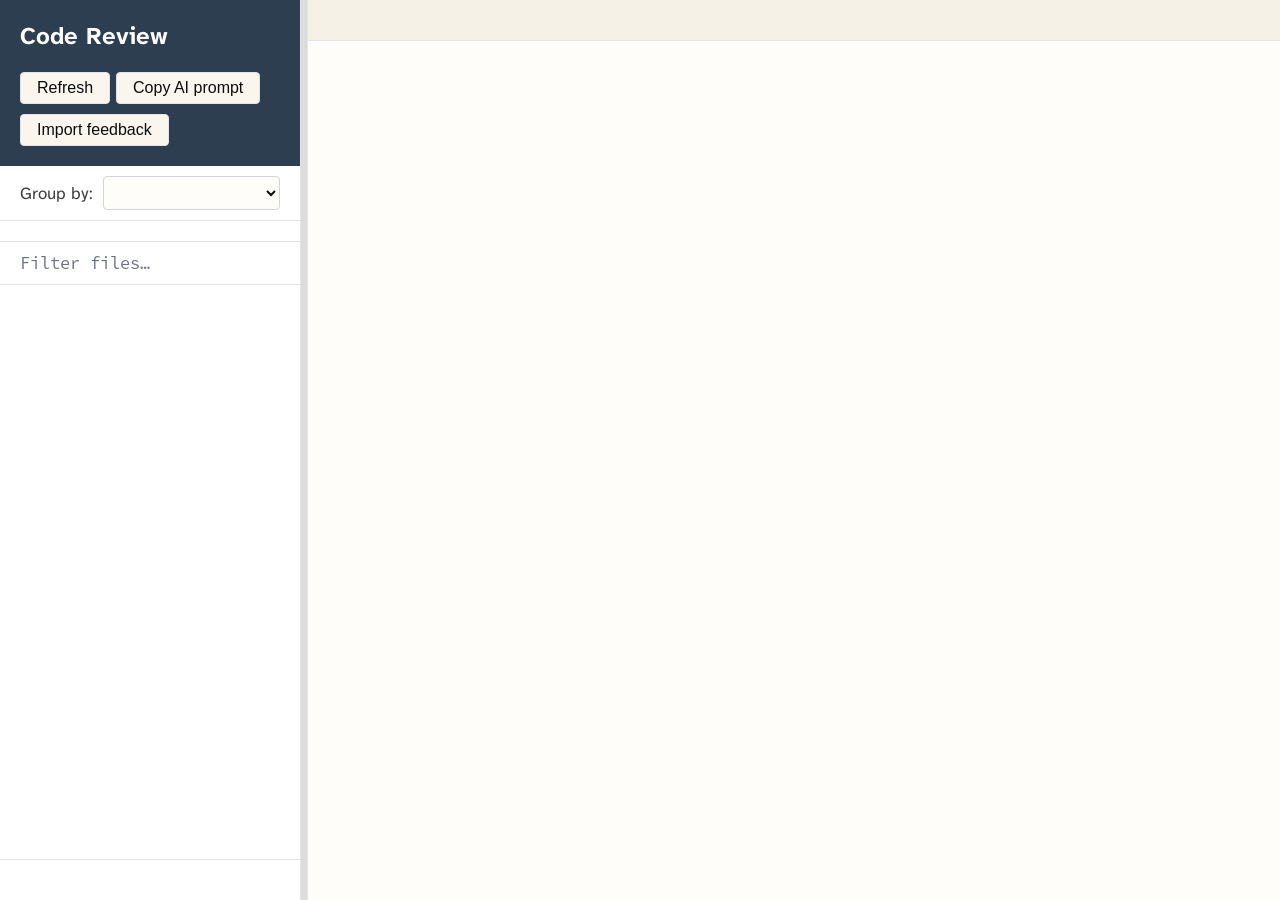
==== commit 1c527543: "feature: import read-only review feedback from external pull requests Review feedback raised on a ho" ====
--- a/backend/assets/index.html
+++ b/backend/assets/index.html
@@ -13,6 +13,13 @@
             <button id="banner-refresh-btn">Refresh</button>
             <button id="banner-dismiss-btn" class="banner-dismiss" title="Dismiss">×</button>
         </div>
+        <div id="working-tree-banner" class="banner banner-info hidden">
+            <span id="working-tree-banner-text"></span>
+        </div>
+        <div id="import-banner" class="banner banner-info hidden">
+            <span id="import-banner-text"></span>
+            <button id="import-banner-dismiss" class="banner-dismiss" title="Dismiss">×</button>
+        </div>
         <div id="main-content">
             <div id="file-list">
                 <header>
@@ -23,12 +30,14 @@
                         </div>
                         <button id="refresh-btn">Refresh</button>
                         <button id="copy-prompt-btn" title="Copy an AI prompt that points at this review's state file">Copy AI prompt</button>
+                        <button id="import-btn" title="Import review feedback from a Bitbucket or GitHub pull request dump">Import feedback</button>
                     </div>
                 </header>
                 <div id="file-group-control">
                     <label for="file-grouping">Group by:</label>
                     <select id="file-grouping"></select>
                 </div>
+                <div id="source-toggles" aria-label="Feedback sources"></div>
                 <input id="file-filter" type="text" autocomplete="off"
                        spellcheck="false" placeholder="Filter files…"
                        aria-label="Filter the file list">
@@ -42,6 +51,10 @@
             <div id="diff-view">
                 <div id="current-file-header">
                     <h2 id="current-file-name"></h2>
+                </div>
+                <div id="file-dirty-banner" class="banner banner-warning hidden">
+                    <span>This file contains uncommitted changes not reflected in the diff.</span>
+                    <button id="file-dirty-difftool-btn" class="banner-link" type="button">Open in diff tool</button>
                 </div>
                 <div id="diff-content"></div>
             </div>
--- a/backend/assets/style.css
+++ b/backend/assets/style.css
@@ -171,7 +171,8 @@
 }
 
 #refresh-btn,
-#copy-prompt-btn {
+#copy-prompt-btn,
+#import-btn {
     margin-top: 0.5rem;
     padding: 0.3rem 0.8rem;
     background: var(--color-bg-secondary);
@@ -185,14 +186,16 @@
 }
 
 #refresh-btn:hover,
-#copy-prompt-btn:hover {
+#copy-prompt-btn:hover,
+#import-btn:hover {
     background: var(--color-bg-primary);
 }
 
 /* press affordance: the button depresses slightly on click and springs back,
    the basic indent-then-outdent every button should have. */
 #refresh-btn:active,
-#copy-prompt-btn:active {
+#copy-prompt-btn:active,
+#import-btn:active {
     transform: translateY(1px);
 }
 
@@ -200,7 +203,8 @@
    `transition` fade it back when the class is removed. Only colour changes — no
    size or text change, so the surrounding navigation never shifts. */
 #refresh-btn.flash-success,
-#copy-prompt-btn.flash-success {
+#copy-prompt-btn.flash-success,
+#import-btn.flash-success {
     background: var(--color-status-active);
     color: white;
     transition: none;
@@ -213,22 +217,12 @@
 }
 
 /* a full-width notice pinned above the panes, shown when the review's state
-   file is changed by another process. It sits in normal flow so the panes
-   shrink to make room rather than being covered. */
+   file is changed by another process. Layout and hiding come from the shared
+   `.banner` rules below; this only sets its amber tint. */
 #review-changed-banner {
-    flex: 0 0 auto;
-    display: flex;
-    align-items: center;
-    gap: 0.75rem;
-    padding: 0.5rem 1rem;
     background: #fff3cd;
     color: #7a5c00;
-    border-bottom: 1px solid #e0c46c;
-    font-size: 0.9rem;
-}
-
-#review-changed-banner.hidden {
-    display: none;
+    border-bottom-color: #e0c46c;
 }
 
 #banner-refresh-btn {
@@ -254,6 +248,56 @@
     line-height: 1;
     cursor: pointer;
     padding: 0 0.3rem;
+}
+
+/* shared banner box, used by the working-tree (page-wide) and per-file
+   notices. It sits in normal flow like the review-changed banner, so the
+   panes shrink to make room rather than being covered. The colour variants
+   below tint it; the base only handles layout and hiding. */
+.banner {
+    flex: 0 0 auto;
+    display: flex;
+    align-items: center;
+    gap: 0.75rem;
+    padding: 0.5rem 1rem;
+    border-bottom: 1px solid transparent;
+    font-size: 0.9rem;
+}
+
+.banner.hidden {
+    display: none;
+}
+
+/* green: a friendly, non-blocking notice that the working tree has
+   uncommitted changes the reviewed diff does not include. */
+.banner-info {
+    background: #e3f4e1;
+    color: #1f5c2e;
+    border-bottom-color: #b6dcb0;
+}
+
+/* orange: a per-file warning that the file on disk differs from what the
+   diff shows, with a link to open it in the configured diff tool. */
+.banner-warning {
+    background: #fdeccd;
+    color: #8a4b00;
+    border-bottom-color: #f0c987;
+}
+
+/* an inline text-button link inside a banner (e.g. "Open in diff tool"). It
+   reads as a link rather than a chunky button so it sits within the sentence. */
+.banner-link {
+    background: transparent;
+    border: none;
+    color: inherit;
+    font: inherit;
+    text-decoration: underline;
+    cursor: pointer;
+    padding: 0;
+}
+
+.banner-link:hover {
+    text-decoration: none;
 }
 
 #main-content {
@@ -315,6 +359,35 @@
 
 #file-group-control label {
     flex: 0 0 auto;
+}
+
+/* the per-source visibility toggles, one row per feedback source with local
+   feedback first. Hidden entirely when nothing has been imported. */
+#source-toggles {
+    flex: 0 0 auto;
+    box-sizing: border-box;
+    display: flex;
+    flex-direction: column;
+    gap: 0.25rem;
+    padding: 0.5rem 1rem;
+    background: var(--color-nav-bg);
+    border-bottom: 1px solid var(--color-border);
+    font-size: 0.85rem;
+    color: var(--color-text-secondary);
+}
+
+.source-toggle {
+    display: flex;
+    align-items: center;
+    gap: 0.4rem;
+    cursor: pointer;
+    overflow: hidden;
+}
+
+.source-toggle span {
+    overflow: hidden;
+    text-overflow: ellipsis;
+    white-space: nowrap;
 }
 
 #file-group-control select {
@@ -632,6 +705,36 @@
     padding: 1rem 2rem;
 }
 
+/* a file's section in the combined (multi-select) diff pane: a header carrying
+   the filename and browse button, followed by that file's hunks. Sections after
+   the first are spaced apart so the stack reads as distinct files. */
+.diff-file-section + .diff-file-section {
+    margin-top: 2.5rem;
+}
+
+/* the combined section header, mirroring the overview's `.overview-file-header`:
+   a warm bar with the filename and a browse button. It scrolls with its section
+   (like the overview's headers) rather than sticking, so it never overlaps the
+   sticky pane header that summarises the selection. */
+.diff-file-section-header {
+    padding: 0.5rem 1rem;
+    margin-bottom: 1rem;
+    background: var(--color-bg-tertiary);
+    border: 1px solid var(--color-border);
+    border-radius: 4px;
+    display: flex;
+    align-items: center;
+    gap: 1rem;
+}
+
+.diff-file-section-name {
+    font-family: var(--font-mono);
+    font-weight: 600;
+    font-size: 0.95rem;
+    word-break: break-all;
+    overflow-wrap: anywhere;
+}
+
 .binary-placeholder {
     padding: 2rem;
     text-align: center;
@@ -940,6 +1043,23 @@
     font-weight: normal;
 }
 
+/* an imported comment: read-only text, marked by a left edge and by naming its
+   source in the header. */
+.comment-foreign {
+    border-left: 3px solid var(--color-status-ignored);
+    padding-left: 0.5rem;
+}
+
+.comment-origin {
+    font-size: 0.7rem;
+    color: var(--color-text-secondary);
+    font-style: italic;
+    margin-left: 0.4rem;
+    overflow: hidden;
+    text-overflow: ellipsis;
+    white-space: nowrap;
+}
+
 .comment-content {
     margin-bottom: 0.5rem;
     line-height: 1.5;
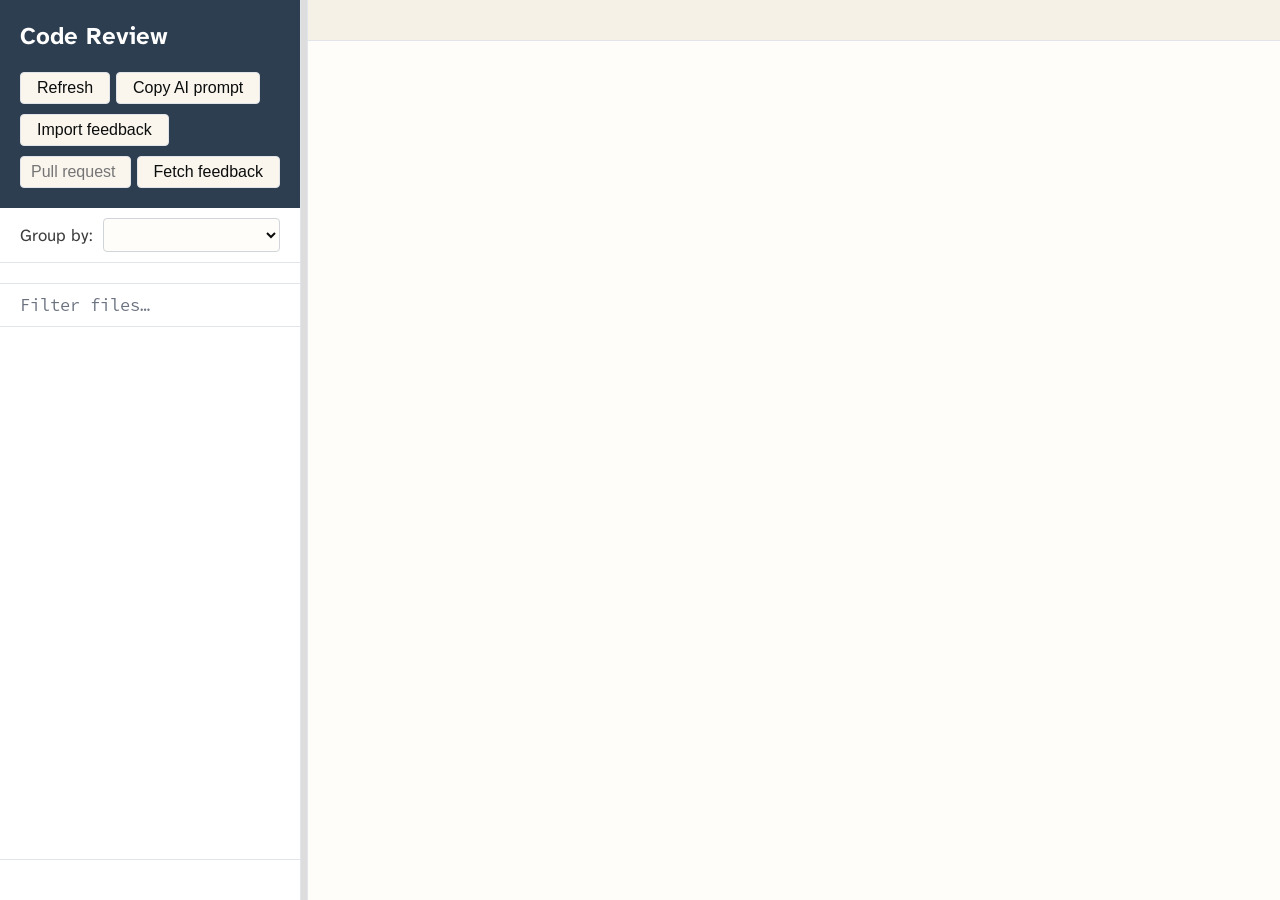
==== commit c01ed679: "feature: fetch review feedback from Bitbucket pull requests `code-review fetch [<url>]` retrieves th" ====
--- a/backend/assets/index.html
+++ b/backend/assets/index.html
@@ -9,7 +9,7 @@
 <body>
     <div id="app">
         <div id="review-changed-banner" class="banner hidden">
-            <span>Changes to the review have been made.</span>
+            <span id="review-changed-banner-text"></span>
             <button id="banner-refresh-btn">Refresh</button>
             <button id="banner-dismiss-btn" class="banner-dismiss" title="Dismiss">×</button>
         </div>
@@ -30,7 +30,13 @@
                         </div>
                         <button id="refresh-btn">Refresh</button>
                         <button id="copy-prompt-btn" title="Copy an AI prompt that points at this review's state file">Copy AI prompt</button>
-                        <button id="import-btn" title="Import review feedback from a Bitbucket or GitHub pull request dump">Import feedback</button>
+                        <button id="import-btn" title="Import review feedback from an import document file">Import feedback</button>
+                        <div id="fetch-control">
+                            <input id="fetch-url" type="url" autocomplete="off" spellcheck="false"
+                                   placeholder="Pull request URL (blank: this branch)"
+                                   aria-label="Pull request URL to fetch feedback from">
+                            <button id="fetch-btn" title="Fetch review feedback from this branch's Bitbucket pull request, or from the pull request URL entered">Fetch feedback</button>
+                        </div>
                     </div>
                 </header>
                 <div id="file-group-control">
@@ -48,7 +54,7 @@
             <div id="pane-resizer" role="separator" aria-orientation="vertical"
                  tabindex="0" aria-label="Resize the file list"></div>
 
-            <div id="diff-view">
+            <div id="diff-view" tabindex="-1">
                 <div id="current-file-header">
                     <h2 id="current-file-name"></h2>
                 </div>
--- a/backend/assets/style.css
+++ b/backend/assets/style.css
@@ -48,11 +48,18 @@
     --font-sans: "Atkinson Hyperlegible Next", -apple-system, BlinkMacSystemFont, "Segoe UI", Roboto, sans-serif;
     --font-mono: "Source Code Pro", "Monaco", "Menlo", "Courier New", monospace;
 
-    /* Code/diff text scale. Driven by Ctrl+wheel zoom, which sets --zoom on
-       the root element; the diff font size is the base times the zoom. */
+    /* Review text scale. Driven by Ctrl+wheel zoom, which sets --zoom on the
+       root element; each scaled font size is its base times the zoom. Code and
+       comment prose keep separate bases — monospace diff text and sans-serif
+       conversation want different sizes — but share the one zoom factor, so a
+       single control scales the whole reading surface. */
     --diff-font-base: 0.9rem;
     --zoom: 1;
     --diff-font-size: calc(var(--diff-font-base) * var(--zoom));
+    /* 1rem is what comment text inherits from `body`, so zoom 1.0 renders
+       exactly as it did before comments became zoomable. */
+    --comment-font-base: 1rem;
+    --comment-font-size: calc(var(--comment-font-base) * var(--zoom));
 
     /* Base — warm, low-glare palette adapted from the ADL design system. */
     --color-bg: #fffdf9;
@@ -172,7 +179,8 @@
 
 #refresh-btn,
 #copy-prompt-btn,
-#import-btn {
+#import-btn,
+#fetch-btn {
     margin-top: 0.5rem;
     padding: 0.3rem 0.8rem;
     background: var(--color-bg-secondary);
@@ -187,7 +195,8 @@
 
 #refresh-btn:hover,
 #copy-prompt-btn:hover,
-#import-btn:hover {
+#import-btn:hover,
+#fetch-btn:hover:not(:disabled) {
     background: var(--color-bg-primary);
 }
 
@@ -195,7 +204,8 @@
    the basic indent-then-outdent every button should have. */
 #refresh-btn:active,
 #copy-prompt-btn:active,
-#import-btn:active {
+#import-btn:active,
+#fetch-btn:active:not(:disabled) {
     transform: translateY(1px);
 }
 
@@ -204,10 +214,39 @@
    size or text change, so the surrounding navigation never shifts. */
 #refresh-btn.flash-success,
 #copy-prompt-btn.flash-success,
-#import-btn.flash-success {
+#import-btn.flash-success,
+#fetch-btn.flash-success {
     background: var(--color-status-active);
     color: white;
     transition: none;
+}
+
+/* the fetch URL field and its button sit on one line under the header buttons. */
+#fetch-control {
+    display: flex;
+    gap: 0.3rem;
+    margin-top: 0.5rem;
+}
+
+#fetch-control #fetch-btn {
+    margin-top: 0;
+    white-space: nowrap;
+}
+
+#fetch-btn:disabled {
+    cursor: progress;
+    opacity: 0.6;
+}
+
+#fetch-url {
+    flex: 1;
+    min-width: 0;
+    padding: 0.3rem 0.5rem;
+    background: var(--color-bg-secondary);
+    color: var(--color-text);
+    border: 1px solid var(--color-border);
+    border-radius: 4px;
+    font-size: 0.8rem;
 }
 
 #app {
@@ -645,11 +684,12 @@
     color: var(--color-text);
 }
 
+/* scales with the comment text beside it, as `.top-level-add-comment` does. */
 .overview-add-comment {
     margin: 0.5rem 0 1rem;
     padding: 0.3rem 0.8rem;
     font-family: inherit;
-    font-size: 0.85rem;
+    font-size: calc(0.85rem * var(--zoom));
     color: var(--color-accent);
     background: transparent;
     border: 1px solid var(--color-border);
@@ -735,7 +775,8 @@
     overflow-wrap: anywhere;
 }
 
-.binary-placeholder {
+.binary-placeholder,
+.rename-placeholder {
     padding: 2rem;
     text-align: center;
     color: var(--color-hunk-text);
@@ -786,25 +827,10 @@
     background: var(--color-bg-subtle);
 }
 
-/* a between-hunks gap revealed to completion makes the two hunks continuous:
-   close the separating margin and flatten the bordered/rounded edges where
-   they meet so the two boxes read as one block. */
-.diff-hunk.joined-above {
-    margin-top: 0;
-    border-top: none;
-    border-top-left-radius: 0;
-    border-top-right-radius: 0;
-}
-
-.diff-hunk.joined-below {
-    margin-bottom: 0;
-    border-bottom: none;
-    border-bottom-left-radius: 0;
-    border-bottom-right-radius: 0;
-}
-
-/* the lower hunk's header is hidden once its gap is fully revealed: the two
-   hunks are now one continuous block and the @@ boundary no longer applies. */
+/* two hunks merged into one window render as one continuous block: the lower
+   hunk's header stays in the DOM (navigation, tests) but the @@ boundary no
+   longer applies visually. The window container itself provides the single
+   border, so no join classes are needed on the containers. */
 .hunk-header.joined-hidden {
     display: none;
 }
@@ -938,10 +964,19 @@
 .comment-thread {
     background: var(--color-bg-subtle);
     border-left: 3px solid var(--color-status-resolved);
+    /* every thread — line-anchored, top-level and outdated — is built through
+       this one container, so the zoomable text size is declared here once and
+       the parts inside take their size in `em` from it. Keep this the ONLY
+       font-size between the thread and its text: an `em` size compounds through
+       any font-size declared in between, and the thread is flat today (a reply
+       is a plain `.comment` in the rail; replies of replies are not rendered). */
+    font-size: var(--comment-font-size);
     /* no vertical margin: the thread butts against the commented line above and
        the next diff line below, so a comment and its code read as one block. The
        0.75rem inset is the single indent step shared by the comment card and the
-       reply rail, so the hunk edge, comment edge and reply edge align. */
+       reply rail, so the hunk edge, comment edge and reply edge align. It stays
+       in rem, not em: the hunk it aligns to has fixed padding, so scaling this
+       inset with the text would drift the two edges apart as the user zooms. */
     margin: 0;
     padding: 0.75rem;
 }
@@ -955,6 +990,38 @@
     background: var(--color-status-resolved);
 }
 
+/* top-level (anchorless) file comments: feedback about the whole file, not any
+   line. They render at the very top of the file view, above the untethered block
+   and the code — the only comment surface for a file with no lines (a binary
+   file). */
+.top-level-comments {
+    margin-bottom: 1rem;
+}
+
+/* the control sits beside the comment text it adds to, so it scales with it. It
+   is outside any `.comment-thread`, so it takes the zoom factor directly rather
+   than inheriting a scaled size in `em`. */
+.top-level-add-comment {
+    margin: 0.5rem 0;
+    padding: 0.3rem 0.8rem;
+    font-family: inherit;
+    font-size: calc(0.85rem * var(--zoom));
+    color: var(--color-accent);
+    background: transparent;
+    border: 1px solid var(--color-border);
+    border-radius: 4px;
+    cursor: pointer;
+}
+
+.top-level-add-comment:hover {
+    background: var(--color-bg-subtle);
+}
+
+/* the top-level thread sits directly under the button with a small gap. */
+.top-level-comments .comment-thread {
+    margin-top: 0.5rem;
+}
+
 /* outdated comments: the anchor was lost after the file changed, so they render
    untethered at the top of the file view. The warning border marks them as no
    longer relevant to the current diff. */
@@ -1014,11 +1081,14 @@
     margin-bottom: 0.5rem;
 }
 
+/* the badge, author and action buttons size in `em` so they stay at their
+   established fraction of the comment text at every zoom factor — zoom changes
+   the scale of the card, not its internal typographic hierarchy. */
 .comment-status {
     display: inline-block;
     padding: 0.2rem 0.5rem;
     border-radius: 3px;
-    font-size: 0.75rem;
+    font-size: 0.75em;
     font-weight: 600;
 }
 
@@ -1038,7 +1108,7 @@
 }
 
 .comment-author {
-    font-size: 0.75rem;
+    font-size: 0.75em;
     color: var(--color-status-ignored);
     font-weight: normal;
 }
@@ -1108,7 +1178,7 @@
     background: var(--color-bg-primary);
     border-radius: 3px;
     cursor: pointer;
-    font-size: 0.8rem;
+    font-size: 0.8em;
 }
 
 .comment-actions button:hover {
@@ -1144,18 +1214,28 @@
     display: flex;
 }
 
+/* the modal is where comment text is written, so it follows the comment scale:
+   writing at a different size from reading is the mismatch zoom exists to
+   remove. The box has to grow too — scaling only the text would leave a few
+   characters per line in a fixed 600px box at high zoom. The two width rules
+   work as a pair: the box takes the smaller of them, so it widens with the zoom
+   until it reaches 90% of the window and then stops, keeping it on screen at
+   every zoom factor without a media query. */
 .modal-content {
     background: var(--color-bg-primary);
     padding: 2rem;
     border-radius: 8px;
     width: 90%;
-    max-width: 600px;
+    max-width: calc(600px * var(--zoom));
     box-shadow: var(--shadow-md);
 }
 
+/* the modal title scales with the rest of the modal, so the whole comment
+   surface grows as one. `#current-file-name`, the file-content header, is
+   deliberately left fixed — it labels the view, not a comment. */
 .modal-content h3 {
     margin-bottom: 1rem;
-    font-size: 1.2rem;
+    font-size: calc(1.2rem * var(--zoom));
 }
 
 .modal-content textarea {
@@ -1165,7 +1245,7 @@
     border: 1px solid var(--color-border-input);
     border-radius: 4px;
     font-family: inherit;
-    font-size: 1.05rem;
+    font-size: calc(1.05rem * var(--zoom));
     resize: vertical;
     margin-bottom: 1rem;
 }
@@ -1176,12 +1256,15 @@
     justify-content: flex-end;
 }
 
+/* every modal here is a comment modal (add, edit, reply), so its buttons are
+   comment controls and scale with the text they sit beside, exactly as the
+   thread's own action buttons do. */
 .modal-actions button {
     padding: 0.5rem 1rem;
     border: none;
     border-radius: 4px;
     cursor: pointer;
-    font-size: 0.9rem;
+    font-size: calc(0.9rem * var(--zoom));
 }
 
 #save-comment-btn,
@@ -1258,3 +1341,81 @@
 .line-content .hljs-strong {
     font-weight: 700;
 }
+
+/* In-page find. WebKitGTK does not wire up the native Ctrl-f, so the find bar is
+   our own: a small overlay pinned to the top-right of the window, mirroring a
+   browser's find bar. It searches the whole page (diff, file list, header). The
+   match highlights are `<mark>` spans the find render layer splices into the
+   page text. */
+#find-bar {
+    position: fixed;
+    top: 0.75rem;
+    right: 1.25rem;
+    z-index: 1100;
+    display: flex;
+    align-items: center;
+    gap: 0.4rem;
+    padding: 0.4rem 0.5rem;
+    background: var(--color-bg-primary);
+    border: 1px solid var(--color-border);
+    border-radius: 6px;
+    box-shadow: var(--shadow-md);
+}
+
+#find-input {
+    width: 16rem;
+    padding: 0.3rem 0.5rem;
+    border: 1px solid var(--color-border-input);
+    border-radius: 4px;
+    font-family: inherit;
+    font-size: 0.9rem;
+    color: var(--color-text);
+    background: var(--color-bg-primary);
+}
+
+#find-input:focus {
+    outline: none;
+    border-color: var(--color-accent);
+}
+
+.find-count {
+    min-width: 5rem;
+    text-align: right;
+    font-size: 0.8rem;
+    color: var(--color-text-muted);
+    white-space: nowrap;
+}
+
+.find-nav,
+.find-close {
+    background: transparent;
+    border: 1px solid var(--color-border);
+    border-radius: 4px;
+    color: var(--color-text-secondary);
+    cursor: pointer;
+    line-height: 1;
+    padding: 0.2rem 0.5rem;
+    font-size: 1rem;
+}
+
+.find-nav:hover,
+.find-close:hover {
+    background: var(--color-hover-bg);
+}
+
+/* a search match in the diff text: a soft highlight that keeps the underlying
+   code colour readable. The active match is the brighter accent so the
+   prev/next step is visible as it scrolls into view. */
+.line-content .find-match,
+mark.find-match {
+    background: #fff1a8;
+    color: inherit;
+    border-radius: 2px;
+    padding: 0;
+}
+
+.line-content .find-match-active,
+mark.find-match-active {
+    background: #ffb300;
+    color: #0b0c0c;
+}
